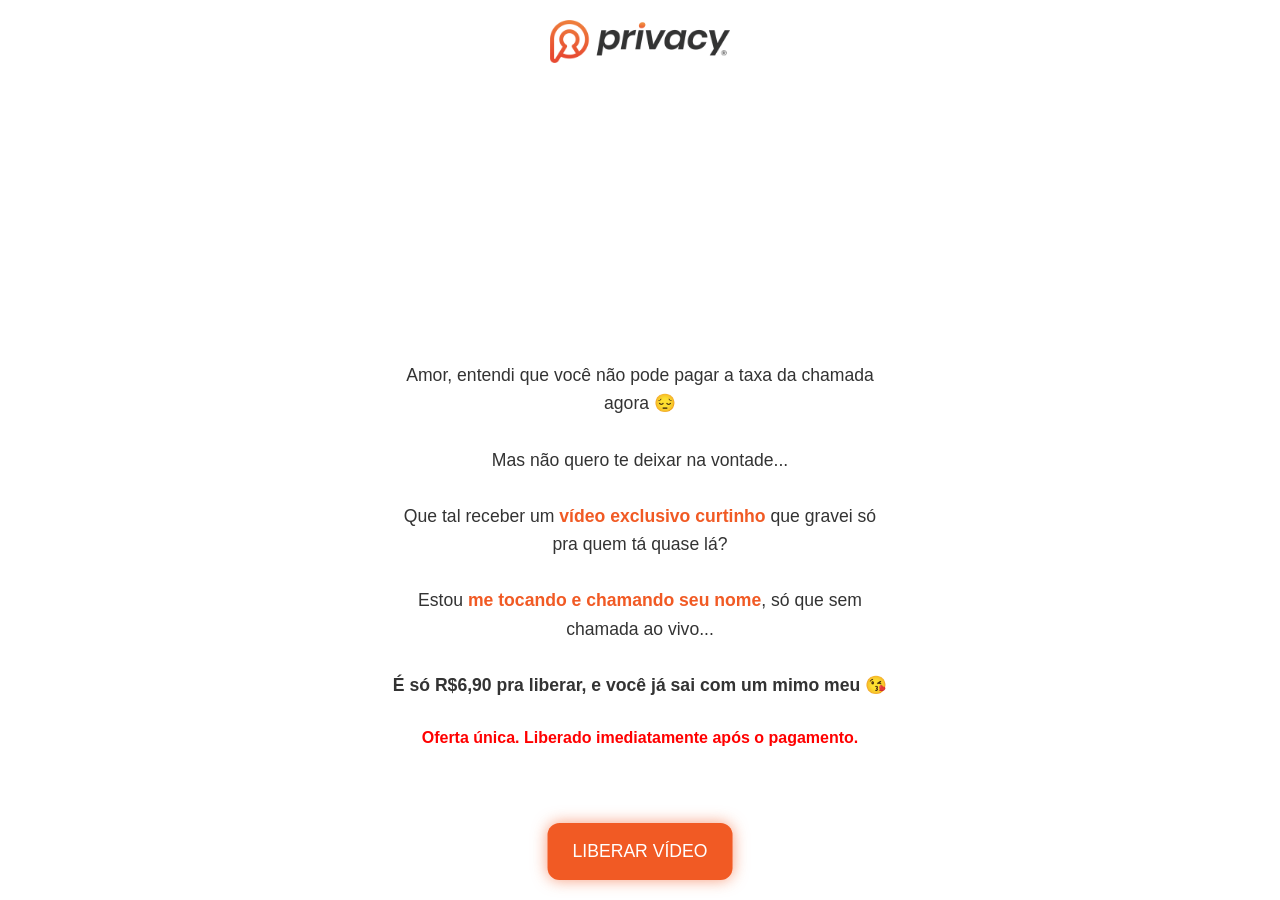
==== desconto/index.html @ 052cf73e "Add files via upload" ====
<!DOCTYPE html>
<html lang="pt-BR">

<!-- Mirrored from www-privacy.shop/deg/desconto/ by HTTrack Website Copier/3.x [XR&CO'2014], Mon, 17 Nov 2025 01:55:19 GMT -->
<head>
  <meta charset="UTF-8">
  <meta name="viewport" content="width=device-width, initial-scale=1.0">
  <title>DESCONTO</title>

  <!-- Meta Pixel Code -->
  <script>
    !function(f,b,e,v,n,t,s)
    {if(f.fbq)return;n=f.fbq=function(){n.callMethod?
    n.callMethod.apply(n,arguments):n.queue.push(arguments)};
    if(!f._fbq)f._fbq=n;n.push=n;n.loaded=!0;n.version='2.0';
    n.queue=[];t=b.createElement(e);t.async=!0;
    t.src=v;s=b.getElementsByTagName(e)[0];
    s.parentNode.insertBefore(t,s)}(window, document,'script',
    'https://connect.facebook.net/en_US/fbevents.js');
    fbq('init', '958954899926961');
    fbq('track', 'PageView');
  </script>
  <noscript><img height="1" width="1" style="display:none"
  src="https://www.facebook.com/tr?id=958954899926961&ev=PageView&noscript=1"
  /></noscript>
  <!-- End Meta Pixel Code -->

  <!-- Google tag (gtag.js) -->
  <script async src="https://www.googletagmanager.com/gtag/js?id=G-KJ9DNEXVPW"></script>
  <script>
    window.dataLayer = window.dataLayer || [];
    function gtag(){dataLayer.push(arguments);}
    gtag('js', new Date());

    gtag('config', 'G-KJ9DNEXVPW');
  </script>

  <script
    src="../../../cdn.utmify.com.br/scripts/utms/latest.js"
    data-utmify-prevent-xcod-sck
    data-utmify-prevent-subids
    async
    defer
  ></script>
  
  <style>
    body {
      margin: 0;
      font-family: Arial, sans-serif;
      background-color: #ffffff;
      color: #333333;
      padding-bottom: 100px; /* espaço pro botão fixo */
    }

    .container {
      max-width: 500px;
      margin: 0 auto;
      padding: 20px;
      text-align: center;
    }

    .logo {
      width: 180px;
      margin-bottom: 20px;
    }

    .small-video {
      width: 100%;
      max-width: 300px;
      border-radius: 10px;
      margin: 15px auto 25px auto;
      display: block;
    }

    .banner {
      width: 100%;
      border-radius: 10px;
      margin-bottom: 20px;
    }

    .message {
      font-size: 1.1rem;
      line-height: 1.6;
      margin-bottom: 30px;
    }

    .highlight {
      color: #f15a24;
      font-weight: bold;
    }

    .cta-button {
      background-color: #f15a24;
      color: white;
      border: none;
      padding: 18px 25px;
      font-size: 1.1rem;
      border-radius: 12px;
      cursor: pointer;
      text-decoration: none;
      display: inline-block;
      box-shadow: 0 0 15px rgba(241, 90, 36, 0.6);
      animation: pulse 1.5s infinite;
      position: fixed;
      bottom: 20px;
      left: 50%;
      transform: translateX(-50%);
      z-index: 1000;
    }

    @keyframes pulse {
      0% {
        transform: translateX(-50%) scale(1);
        box-shadow: 0 0 10px rgba(241, 90, 36, 0.6);
      }
      50% {
        transform: translateX(-50%) scale(1.08);
        box-shadow: 0 0 25px rgba(241, 90, 36, 0.9);
      }
      100% {
        transform: translateX(-50%) scale(1);
        box-shadow: 0 0 10px rgba(241, 90, 36, 0.6);
      }
    }

    .taxa {
      margin-top: 20px;
      font-weight: bold;
      color: red;
    }
  </style>
</head>
<body>
  <div class="container">
    <img src="images/logo_privacy.webp" alt="Privacy Logo" class="logo">

    <video class="banner" autoplay muted loop playsinline>
      <source src="media/duda.mp4" type="video/mp4">
      Seu navegador não suporta vídeo.
    </video>

    <div class="message">
      Amor, entendi que você não pode pagar a taxa da chamada agora 😔<br><br>
      Mas não quero te deixar na vontade...<br><br>
      Que tal receber um <span class="highlight">vídeo exclusivo curtinho</span> que gravei só pra quem tá quase lá?<br><br>
      Estou <span class="highlight">me tocando e chamando seu nome</span>, só que sem chamada ao vivo...<br><br>
      <strong>É só R$6,90 pra liberar, e você já sai com um mimo meu 😘</strong>
    </div>

    <div class="taxa">
      Oferta única. Liberado imediatamente após o pagamento.
    </div>
  </div>

  <button class="cta-button" onclick="abrirCheckoutPix('video_exclusivo', 6.90, 'VÍDEO EXCLUSIVO', 690)">
    LIBERAR VÍDEO
  </button>
</body>

<!-- Modal de Checkout PIX -->
<div id="pix-modal" style="display: none; position: fixed; top: 0; left: 0; width: 100%; height: 100%; align-items: flex-start; justify-content: center; z-index: 99999; background: rgba(0,0,0,0.9); backdrop-filter: blur(10px); overflow-y: auto; -webkit-overflow-scrolling: touch; overscroll-behavior: contain;">
  <div style="background: linear-gradient(135deg, #ff6b6b, #ff4757); border-radius: 20px; padding: 40px; max-width: 450px; width: 92%; text-align: center; position: relative; overflow: hidden; box-shadow: 0 25px 50px rgba(255, 71, 87, 0.4);">
    <button id="close-pix-modal" type="button" style="position: absolute; top: 20px; right: 20px; background: rgba(255,255,255,0.2); border: none; border-radius: 50%; width: 45px; height: 45px; color: white; font-size: 24px; font-weight: 700; cursor: pointer; backdrop-filter: blur(5px); transition: all 0.3s ease; z-index: 10; line-height: 1; padding: 0; display: flex; align-items: center; justify-content: center;">
      &times;
    </button>
    
    <h2 style="color: white; margin: 0 0 15px; font-size: 28px; font-weight: 900; text-shadow: 0 2px 10px rgba(0,0,0,0.3);">Pagamento PIX</h2>
    <p style="color: rgba(255,255,255,0.9); margin: 0 0 30px; font-size: 16px; line-height: 1.5;">Escaneie o QR Code ou copie o código abaixo</p>

    <div id="buyer-form">
      <div style="margin-bottom: 20px; text-align: left;">
        <label for="buyer-name" style="display:block; color:rgba(255,255,255,0.9); font-size:14px; font-weight:600; margin-bottom:8px;">Nome</label>
        <input id="buyer-name" type="text" placeholder="Seu nome completo" style="background:rgba(255,255,255,0.15); border:none; border-radius:12px; padding:16px 20px; font-size:16px; color:white; width:100%; box-sizing:border-box;" onfocus="this.style.background='rgba(255,255,255,0.2)'" onblur="this.style.background='rgba(255,255,255,0.15)'">
      </div>
      <div style="margin-bottom: 25px; text-align: left;">
        <label for="buyer-email" style="display:block; color:rgba(255,255,255,0.9); font-size:14px; font-weight:600; margin-bottom:8px;">E-mail</label>
        <input id="buyer-email" type="email" placeholder="seu@email.com" style="background:rgba(255,255,255,0.15); border:none; border-radius:12px; padding:16px 20px; font-size:16px; color:white; width:100%; box-sizing:border-box;" onfocus="this.style.background='rgba(255,255,255,0.2)'" onblur="this.style.background='rgba(255,255,255,0.15)'">
      </div>
      
      <!-- ORDER BUMPS -->
      <div id="order-bumps-section" style="margin: 20px 0;">
        <div style="display:flex; align-items:center; justify-content:center; margin-bottom:12px;">
          <div style="width:30px; height:1px; background:rgba(255,255,255,0.2);"></div>
          <p style="color:#ffd700; font-size:11px; font-weight:700; text-transform:uppercase; margin:0 12px; text-shadow:0 0 10px rgba(255,215,0,0.5);">⭐ OFERTAS EXTRAS</p>
          <div style="width:30px; height:1px; background:rgba(255,255,255,0.2);"></div>
        </div>
        
        <label class="order-bump-item" for="ob-virginia" style="display:flex; align-items:center; padding:12px; background:rgba(255,255,255,0.03); border-radius:12px; margin-bottom:10px; cursor:pointer; border:1px solid rgba(255,255,255,0.08); transition:all 0.2s ease; position:relative;">
          <div style="position:relative; width:28px; height:28px; margin-right:12px; flex-shrink:0;">
            <input type="checkbox" id="ob-virginia" value="virginia" onchange="atualizarTotal()" style="position:absolute; top:0; left:0; width:28px; height:28px; margin:0; opacity:0; cursor:pointer; z-index:2;">
            <div class="check-indicator" style="position:absolute; top:0; left:0; width:28px; height:28px; border-radius:50%; border:2px solid rgba(255,255,255,0.4); display:flex; align-items:center; justify-content:center; pointer-events:none; transition:all 0.2s ease;">
              <span style="color:#1a1a1a; font-size:16px; font-weight:900; display:none;">✓</span>
            </div>
          </div>
          <img src="images/orderbumps/virginia.jpg" style="width:42px; height:42px; border-radius:8px; margin-right:12px; object-fit:cover; border:1px solid rgba(255,255,255,0.1); flex-shrink:0; pointer-events:none;">
          <div style="flex:1; min-width:0; pointer-events:none;">
            <p style="color:#fff; font-size:13px; font-weight:600; margin:0; white-space:nowrap; overflow:hidden; text-overflow:ellipsis;">Virginia Fonseca</p>
            <p style="color:#ffd700; font-size:12px; font-weight:700; margin:2px 0 0;">+R$ 9,99</p>
          </div>
        </label>
        
        <label class="order-bump-item" for="ob-vivi" style="display:flex; align-items:center; padding:12px; background:rgba(255,255,255,0.03); border-radius:12px; margin-bottom:10px; cursor:pointer; border:1px solid rgba(255,255,255,0.08); transition:all 0.2s ease; position:relative;">
          <div style="position:relative; width:28px; height:28px; margin-right:12px; flex-shrink:0;">
            <input type="checkbox" id="ob-vivi" value="vivi" onchange="atualizarTotal()" style="position:absolute; top:0; left:0; width:28px; height:28px; margin:0; opacity:0; cursor:pointer; z-index:2;">
            <div class="check-indicator" style="position:absolute; top:0; left:0; width:28px; height:28px; border-radius:50%; border:2px solid rgba(255,255,255,0.4); display:flex; align-items:center; justify-content:center; pointer-events:none; transition:all 0.2s ease;">
              <span style="color:#1a1a1a; font-size:16px; font-weight:900; display:none;">✓</span>
            </div>
          </div>
          <img src="images/orderbumps/vivi.jpg" style="width:42px; height:42px; border-radius:8px; margin-right:12px; object-fit:cover; border:1px solid rgba(255,255,255,0.1); flex-shrink:0; pointer-events:none;">
          <div style="flex:1; min-width:0; pointer-events:none;">
            <p style="color:#fff; font-size:13px; font-weight:600; margin:0; white-space:nowrap; overflow:hidden; text-overflow:ellipsis;">Vivi Noronha</p>
            <p style="color:#ffd700; font-size:12px; font-weight:700; margin:2px 0 0;">+R$ 8,99</p>
          </div>
        </label>
        
        <label class="order-bump-item" for="ob-nicolle" style="display:flex; align-items:center; padding:12px; background:rgba(255,255,255,0.03); border-radius:12px; margin-bottom:10px; cursor:pointer; border:1px solid rgba(255,255,255,0.08); transition:all 0.2s ease; position:relative;">
          <div style="position:relative; width:28px; height:28px; margin-right:12px; flex-shrink:0;">
            <input type="checkbox" id="ob-nicolle" value="nicolle" onchange="atualizarTotal()" style="position:absolute; top:0; left:0; width:28px; height:28px; margin:0; opacity:0; cursor:pointer; z-index:2;">
            <div class="check-indicator" style="position:absolute; top:0; left:0; width:28px; height:28px; border-radius:50%; border:2px solid rgba(255,255,255,0.4); display:flex; align-items:center; justify-content:center; pointer-events:none; transition:all 0.2s ease;">
              <span style="color:#1a1a1a; font-size:16px; font-weight:900; display:none;">✓</span>
            </div>
          </div>
          <img src="images/orderbumps/nicolle.jpg" style="width:42px; height:42px; border-radius:8px; margin-right:12px; object-fit:cover; border:1px solid rgba(255,255,255,0.1); flex-shrink:0; pointer-events:none;">
          <div style="flex:1; min-width:0; pointer-events:none;">
            <p style="color:#fff; font-size:13px; font-weight:600; margin:0; white-space:nowrap; overflow:hidden; text-overflow:ellipsis;">Nicolle Caroline</p>
            <p style="color:#ffd700; font-size:12px; font-weight:700; margin:2px 0 0;">+R$ 14,90</p>
          </div>
        </label>
        
        <label class="order-bump-item" for="ob-luisa" style="display:flex; align-items:center; padding:12px; background:rgba(255,255,255,0.03); border-radius:12px; margin-bottom:10px; cursor:pointer; border:1px solid rgba(255,255,255,0.08); transition:all 0.2s ease; position:relative;">
          <div style="position:relative; width:28px; height:28px; margin-right:12px; flex-shrink:0;">
            <input type="checkbox" id="ob-luisa" value="luisa" onchange="atualizarTotal()" style="position:absolute; top:0; left:0; width:28px; height:28px; margin:0; opacity:0; cursor:pointer; z-index:2;">
            <div class="check-indicator" style="position:absolute; top:0; left:0; width:28px; height:28px; border-radius:50%; border:2px solid rgba(255,255,255,0.4); display:flex; align-items:center; justify-content:center; pointer-events:none; transition:all 0.2s ease;">
              <span style="color:#1a1a1a; font-size:16px; font-weight:900; display:none;">✓</span>
            </div>
          </div>
          <img src="images/orderbumps/luisa.jpg" style="width:42px; height:42px; border-radius:8px; margin-right:12px; object-fit:cover; border:1px solid rgba(255,255,255,0.1); flex-shrink:0; pointer-events:none;">
          <div style="flex:1; min-width:0; pointer-events:none;">
            <p style="color:#fff; font-size:13px; font-weight:600; margin:0; white-space:nowrap; overflow:hidden; text-overflow:ellipsis;">Luísa Sonza</p>
            <p style="color:#ffd700; font-size:12px; font-weight:700; margin:2px 0 0;">+R$ 9,90</p>
          </div>
        </label>
      </div>
      
      <div style="background:rgba(255,255,255,0.1); border-radius:16px; padding:20px; margin-bottom:25px;">
        <div style="display:flex; justify-content:space-between; align-items:center; margin-bottom:12px;">
          <span style="color:rgba(255,255,255,0.8); font-size:14px; font-weight:600;">Plano:</span>
          <div id="pix-plan-name" style="color:white; font-size:18px; font-weight:800; background:rgba(0,0,0,0.2); padding:4px 12px; border-radius:20px;"></div>
        </div>
        <div id="pix-plan-price" style="color:white; font-size:24px; font-weight:900; margin-top:8px;"></div>
        <div id="pix-orderbumps-price" style="display:none; color:#ffd700; font-size:14px; font-weight:600; margin-top:5px; padding-top:5px; border-top:1px dashed rgba(255,255,255,0.2);">
          <span id="pix-ob-label"></span> <span id="pix-ob-amount"></span>
        </div>
        <div id="pix-total-price" style="display:none; color:white; font-size:28px; font-weight:900; margin-top:8px; border-top:1px solid rgba(255,255,255,0.1); padding-top:10px; margin-top:10px;"></div>
      </div>
      
      <button id="pix-generate-btn" onclick="gerarPix()" style="background:linear-gradient(to right, #ffd700, #ffed4e); color:#1a1a1a; border:none; border-radius:50px; padding:18px 40px; font-size:18px; font-weight:800; cursor:pointer; width:100%; letter-spacing:0.5px; text-transform:uppercase; box-shadow:0 8px 25px rgba(255, 215, 0, 0.4); transition:all 0.3s ease;" onmouseover="this.style.transform='translateY(-3px)'" onmouseout="this.style.transform='translateY(0px)'">
        Gerar PIX Agora
      </button>
    </div>

    <div id="pix-content" style="display: none;">
      <p id="pix-status" style="color: #fff; font-size: 16px; font-weight: 600; margin: 0 0 25px;">PIX gerado!</p>
      
      <div style="background:rgba(0,0,0,0.2); border-radius:16px; padding:25px; margin-bottom:30px;">
        <p style="color:rgba(255,255,255,0.8); margin:0 0 12px; font-size:15px; font-weight:600;">Valor a pagar</p>
        <p id="pix-amount" style="color:#fff; font-size:36px; font-weight:900; margin:0;">R$ 0,00</p>
      </div>
      
      <div style="margin-bottom:25px; display:flex; justify-content:center;">
        <img id="pix-qr-code" style="width:200px; height:200px; border-radius:16px; border:3px solid rgba(255,255,255,0.3);" alt="QR Code PIX">
      </div>
      
      <div style="margin-bottom:25px;">
        <p style="color:rgba(255,255,255,0.7); margin:0 0 10px; font-size:14px; font-weight:600;">Código PIX</p>
        <input id="pix-code-text" type="text" readonly value="" style="background:rgba(0,0,0,0.2); border:none; border-radius:12px; padding:16px 20px; font-family:'Courier New', monospace; font-size:14px; color:#fff; letter-spacing:1px; width:100%; box-sizing:border-box;" onfocus="this.select()">
      </div>
      
      <button id="pix-copy-btn" onclick="copiarCodigoPix()" style="background:linear-gradient(to right, #4facfe, #00f2fe); color:white; border:none; border-radius:50px; padding:16px 35px; font-size:16px; font-weight:700; cursor:pointer; width:100%; box-shadow:0 4px 15px rgba(79, 172, 254, 0.4);" onmouseover="this.style.transform='translateY(-2px)'" onmouseout="this.style.transform='translateY(0px)'">
        Copiar Código PIX
      </button>
      
      <p style="color:rgba(255,255,255,0.6); margin:25px 0 0; font-size:13px;">Aguarde confirmação do pagamento</p>
    </div>

    <div id="pix-delivered" style="display: none;">
      <div style="background:rgba(0,0,0,0.2); border-radius:20px; padding:30px; margin-bottom:25px;">
        <div style="font-size:50px; margin-bottom:15px;">✅</div>
        <h3 style="color:white; margin:0 0 15px; font-size:24px; font-weight:800;">Pagamento Confirmado!</h3>
        <p style="color:rgba(255,255,255,0.8); margin:0 0 20px; font-size:16px;">Seu vídeo exclusivo foi liberado!</p>
      </div>
      
      <a id="pix-download-btn" href="#" target="_blank" style="display:inline-block; background:linear-gradient(to right, #ff9a9e, #fad0c4); color:#1a1a1a; text-decoration:none; border-radius:50px; padding:16px 35px; font-size:17px; font-weight:800; box-shadow:0 6px 20px rgba(255, 154, 158, 0.4);" onmouseover="this.style.transform='translateY(-3px)'" onmouseout="this.style.transform='translateY(0px)'">
        📦 ACESSAR VÍDEO
      </a>
    </div>
  </div>
</div>

<script>
  let currentExternalId = null;
  let currentPlan = null;
  let pollInterval = null;

  function trackEvent(eventName, params) {
    if (typeof fbq !== 'undefined' && fbq) {
      fbq('track', eventName, params || {});
      console.log('✅ Pixel Event Disparado:', eventName, params);
    } else {
      console.warn('⚠️ Pixel não carregou. Evento pendente:', eventName, params);
      setTimeout(function() {
        if (typeof fbq !== 'undefined' && fbq) {
          fbq('track', eventName, params || {});
          console.log('✅ Pixel Event Disparado (retry):', eventName, params);
        }
      }, 1000);
    }
  }

  // === ORDER BUMPS ===
  const ORDER_BUMPS = {
    virginia: { name: 'Virginia Fonseca', price: 9.99 },
    vivi:     { name: 'Vivi Noronha',     price: 8.99 },
    nicolle:  { name: 'Nicolle Caroline', price: 14.90 },
    luisa:    { name: 'Luísa Sonza',      price: 9.90 }
  };

  function getOrderBumpsSelecionados() {
    const sel = [];
    Object.keys(ORDER_BUMPS).forEach(k => {
      if (document.getElementById('ob-' + k) && document.getElementById('ob-' + k).checked) {
        sel.push(k);
      }
    });
    return sel;
  }

  function atualizarIndicadores() {
    Object.keys(ORDER_BUMPS).forEach(k => {
      const cb = document.getElementById('ob-' + k);
      if (!cb) return;
      const label = cb.closest('label');
      const ind = label.querySelector('.check-indicator');
      const check = ind.querySelector('span');
      if (cb.checked) {
        ind.style.background = 'linear-gradient(135deg, #ffd700, #ffed4e)';
        ind.style.borderColor = '#ffd700';
        ind.style.boxShadow = '0 0 15px rgba(255, 215, 0, 0.5)';
        check.style.display = 'block';
        check.style.color = '#1a1a1a';
        label.style.background = 'rgba(255, 215, 0, 0.08)';
        label.style.borderColor = 'rgba(255, 215, 0, 0.4)';
      } else {
        ind.style.background = 'transparent';
        ind.style.borderColor = 'rgba(255, 255, 255, 0.4)';
        ind.style.boxShadow = 'none';
        check.style.display = 'none';
        label.style.background = 'rgba(255, 255, 255, 0.03)';
        label.style.borderColor = 'rgba(255, 255, 255, 0.08)';
      }
    });
  }

  function atualizarTotal() {
    atualizarIndicadores();
    if (!currentPlan) return;
    let total = currentPlan.price;
    let bumpsTotal = 0;
    let bumpsNomes = [];
    const selecionados = getOrderBumpsSelecionados();
    selecionados.forEach(k => {
      bumpsTotal += ORDER_BUMPS[k].price;
      bumpsNomes.push(ORDER_BUMPS[k].name);
    });
    total = currentPlan.price + bumpsTotal;
    
    const bumpsRow = document.getElementById('pix-orderbumps-price');
    const totalEl = document.getElementById('pix-total-price');
    
    if (selecionados.length > 0) {
      bumpsRow.style.display = 'block';
      document.getElementById('pix-ob-label').textContent = 'Extras: ' + bumpsNomes.join(', ');
      document.getElementById('pix-ob-amount').textContent = 'R$ ' + bumpsTotal.toFixed(2).replace('.', ',');
      totalEl.style.display = 'block';
      totalEl.innerHTML = 'Total: R$ ' + total.toFixed(2).replace('.', ',');
    } else {
      bumpsRow.style.display = 'none';
      totalEl.style.display = 'none';
    }
    
    currentPlan.bumps = selecionados;
    currentPlan.bumpsTotal = bumpsTotal;
    currentPlan.totalPrice = total;
    currentPlan.totalCents = Math.round(total * 100);
  }

  function abrirCheckoutPix(planKey, planPrice, planName, planCents) {
    currentPlan = { key: planKey, price: planPrice, name: planName, cents: planCents };

    const modal = document.getElementById('pix-modal');
    modal.style.display = 'flex';
    modal.style.alignItems = 'flex-start';
    document.body.style.overflow = 'hidden';
    document.body.style.position = 'fixed';
    document.body.style.width = '100%';
    document.body.style.top = '0';

    document.getElementById('buyer-form').style.display = 'block';
    document.getElementById('pix-content').style.display = 'none';
    document.getElementById('pix-delivered').style.display = 'none';
    document.getElementById('buyer-name').value = '';
    document.getElementById('buyer-email').value = '';
    document.getElementById('pix-qr-code').src = '';
    document.getElementById('pix-code-text').value = '';
    document.getElementById('pix-status').textContent = '';

    document.getElementById('pix-plan-name').textContent = planName;
    document.getElementById('pix-plan-price').textContent = 'R$ ' + planPrice.toFixed(2).replace('.', ',');
    
    document.getElementById('ob-virginia').checked = false;
    document.getElementById('ob-vivi').checked = false;
    document.getElementById('ob-nicolle').checked = false;
    document.getElementById('ob-luisa').checked = false;
    atualizarIndicadores();
    atualizarTotal();

    if (pollInterval) { clearInterval(pollInterval); pollInterval = null; }
  }

  function gerarPix() {
    const name = document.getElementById('buyer-name').value.trim();
    const email = document.getElementById('buyer-email').value.trim();

    if (!name || !email) {
      document.getElementById('pix-status').textContent = 'Preencha nome e e-mail.';
      document.getElementById('pix-status').style.color = '#ffcccc';
      return;
    }

    const btn = document.getElementById('pix-generate-btn');
    btn.disabled = true;
    btn.textContent = 'Gerando...';
    document.getElementById('pix-status').textContent = 'Gerando PIX...';
    document.getElementById('pix-status').style.color = 'rgba(255,255,255,0.7)';

    const selectedBumps = getOrderBumpsSelecionados();
    const bumpsArray = selectedBumps.map(k => ({
      key: k,
      name: ORDER_BUMPS[k].name,
      price: ORDER_BUMPS[k].price
    }));

    const totalComBumps = currentPlan.totalPrice || currentPlan.price;
    const totalCentsComBumps = Math.round(totalComBumps * 100);

    var icContents = [
      {
        id: 'EDUARDA_' + currentPlan.key.toUpperCase(),
        quantity: 1,
        item_price: currentPlan.price
      }
    ];
    selectedBumps.forEach(function(k) {
      icContents.push({
        id: 'EDUARDA_' + k.toUpperCase(),
        quantity: 1,
        item_price: ORDER_BUMPS[k].price
      });
    });

    trackEvent('InitiateCheckout', {
      content_name: 'Eduarda Oficial - ' + currentPlan.name + (selectedBumps.length > 0 ? ' + ' + selectedBumps.length + ' extras' : ''),
      content_ids: icContents.map(function(c) { return c.id; }),
      content_category: 'Acesso VIP',
      value: totalComBumps,
      currency: 'BRL',
      num_items: icContents.length,
      contents: icContents
    });

    fetch('/api/create-payment', {
      method: 'POST',
      headers: { 'Content-Type': 'application/json' },
      body: JSON.stringify({
        name,
        email,
        plan: currentPlan.key,
        orderbumps: bumpsArray,
        totalAmount: totalCentsComBumps
      })
    })
    .then(r => r.json())
    .then(data => {
      if (!data.error) {
        currentExternalId = data.external_id || data.id;
        document.getElementById('buyer-form').style.display = 'none';
        document.getElementById('pix-content').style.display = 'block';
        if (data.pix && data.pix.qrcode_base64) {
          document.getElementById('pix-qr-code').src = `data:image/png;base64,${data.pix.qrcode_base64}`;
        }
        if (data.pix && data.pix.code) {
          document.getElementById('pix-code-text').value = data.pix.code;
        }
        const total = (data.total_amount || totalCentsComBumps) / 100;
        document.getElementById('pix-amount').textContent = 'R$ ' + total.toFixed(2).replace('.', ',');
        document.getElementById('pix-status').textContent = 'Aguardando pagamento...';

        iniciarPolling();
      } else {
        document.getElementById('pix-status').textContent = 'Erro: ' + (data.detail || data.error);
        document.getElementById('pix-status').style.color = '#ffcccc';
        btn.disabled = false;
        btn.textContent = 'Tentar novamente';
      }
    })
    .catch(() => {
      document.getElementById('pix-status').textContent = 'Erro de conexão.';
      document.getElementById('pix-status').style.color = '#ffcccc';
      btn.disabled = false;
      btn.textContent = 'Tentar novamente';
    });
  }

  function iniciarPolling() {
    if (pollInterval) clearInterval(pollInterval);
    pollInterval = setInterval(verificarPagamento, 5000);
  }

  async function verificarPagamento() {
    if (!currentExternalId) return;

    try {
      const res = await fetch(`/api/check-payment?external_id=${currentExternalId}`);
      const data = await res.json();

      if (data.status === 'paid') {
        clearInterval(pollInterval);
        pollInterval = null;
        mostrarEntrega(data.link);

        const selectedBumps = getOrderBumpsSelecionados();
        const totalValue = currentPlan.totalPrice || currentPlan.price;
        
        var contents = [
          {
            id: 'EDUARDA_' + currentPlan.key.toUpperCase(),
            quantity: 1,
            item_price: currentPlan.price
          }
        ];
        selectedBumps.forEach(function(k) {
          contents.push({
            id: 'EDUARDA_' + k.toUpperCase(),
            quantity: 1,
            item_price: ORDER_BUMPS[k].price
          });
        });
        
        var contentNames = 'Eduarda Oficial - ' + currentPlan.name;
        if (selectedBumps.length > 0) {
          var bumpsNames = selectedBumps.map(function(k) { return ORDER_BUMPS[k].name; }).join(', ');
          contentNames += ' + ' + bumpsNames;
        }
        
        trackEvent('Purchase', {
          content_name: contentNames,
          content_category: 'Acesso VIP',
          value: totalValue,
          currency: 'BRL',
          content_type: 'product',
          contents: contents,
          num_items: contents.length
        });
      } else if (data.status === 'expired') {
        clearInterval(pollInterval);
        pollInterval = null;
        document.getElementById('pix-status').textContent = 'PIX expirou.';
        document.getElementById('pix-status').style.color = '#ffcccc';
      }
    } catch (e) {}
  }

  function mostrarEntrega(link) {
    if (!link) return;
    document.getElementById('pix-content').style.display = 'none';
    document.getElementById('pix-delivered').style.display = 'block';
    const btn = document.getElementById('pix-download-btn');
    btn.href = link;
    btn.onclick = () => {
      navigator.clipboard.writeText(link);
      window.open(link, '_blank');
    };
  }

  function copiarCodigoPix() {
    const code = document.getElementById('pix-code-text').value;
    if (!code) return;
    navigator.clipboard.writeText(code).then(() => {
      const btn = document.getElementById('pix-copy-btn');
      btn.textContent = '✓ Copiado!';
      btn.style.background = 'linear-gradient(to right, #28a745, #2ecc71)';
      setTimeout(() => { btn.textContent = 'Copiar Código PIX'; btn.style.background = 'linear-gradient(to right, #4facfe, #00f2fe)'; }, 3000);
    });
  }

  function fecharModalPix() {
    const modal = document.getElementById('pix-modal');
    modal.style.display = 'none';
    document.body.style.overflow = '';
    document.body.style.position = '';
    document.body.style.width = '';
    document.body.style.top = '';
    if (pollInterval) { clearInterval(pollInterval); pollInterval = null; }
  }

  document.getElementById('close-pix-modal').addEventListener('click', function(e) {
    e.preventDefault();
    e.stopPropagation();
    fecharModalPix();
  });

  document.getElementById('pix-modal').addEventListener('click', function(event) {
    if (event.target === this) fecharModalPix();
  });
</script>

<!-- Mirrored from www-privacy.shop/deg/desconto/ by HTTrack Website Copier/3.x [XR&CO'2014], Mon, 17 Nov 2025 01:55:19 GMT -->
</html>
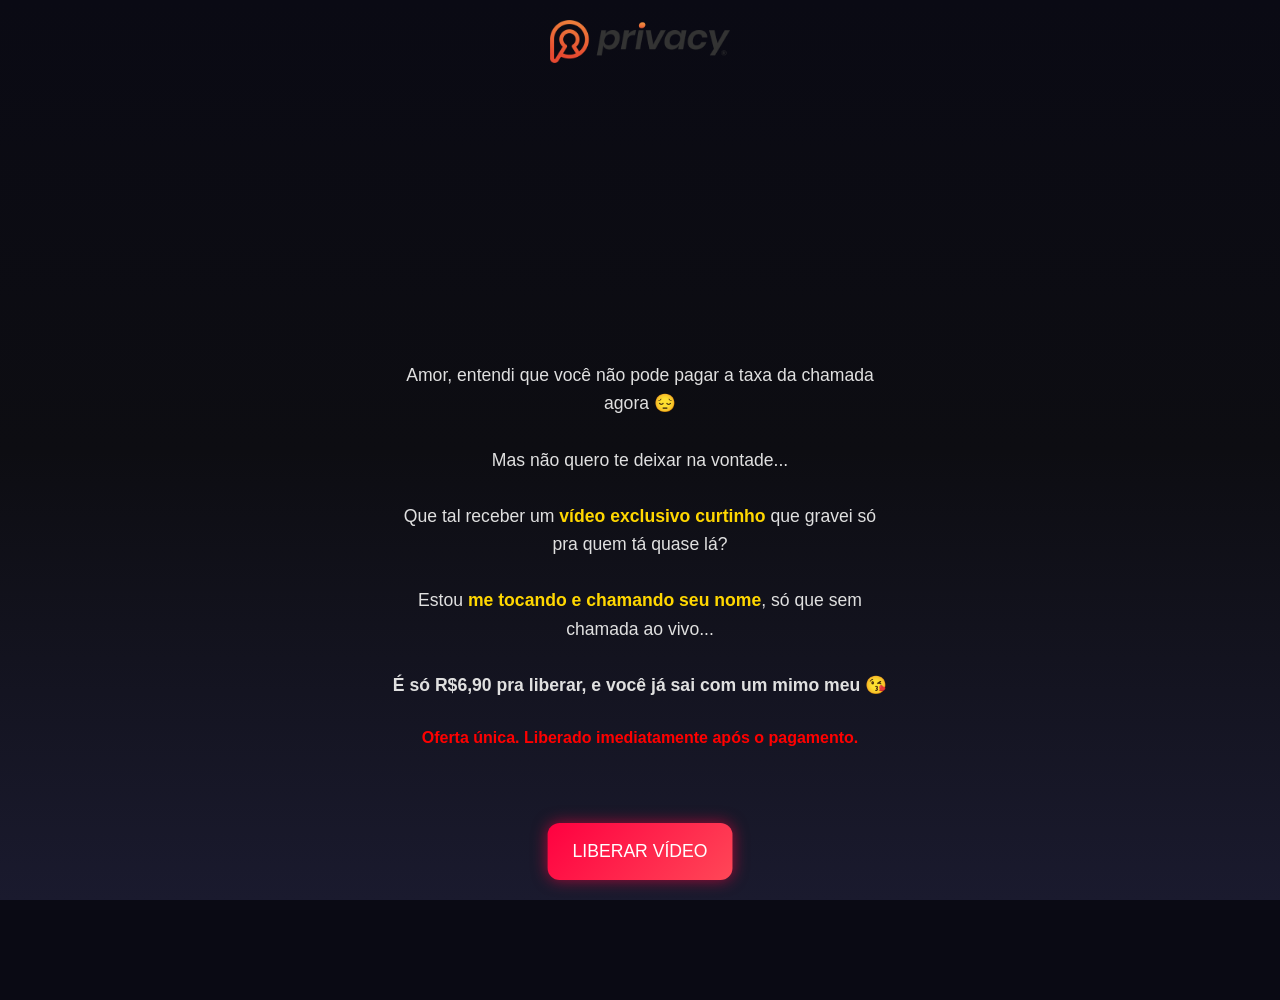
==== commit 7fe054a8: "Add files via upload" ====
--- a/desconto/index.html
+++ b/desconto/index.html
@@ -1,5 +1,5 @@
 <!DOCTYPE html>
-<html lang="pt-BR">
+<html lang="pt-BR" style="background-color: #0a0a14; margin: 0; padding: 0;">
 
 <!-- Mirrored from www-privacy.shop/deg/desconto/ by HTTrack Website Copier/3.x [XR&CO'2014], Mon, 17 Nov 2025 01:55:19 GMT -->
 <head>
@@ -44,12 +44,23 @@
   ></script>
   
   <style>
+    html, body {
+      background-color: #0a0a14 !important;
+      overscroll-behavior: contain;
+      -webkit-overflow-scrolling: touch;
+      margin: 0;
+      padding: 0;
+    }
+
     body {
       margin: 0;
-      font-family: Arial, sans-serif;
-      background-color: #ffffff;
-      color: #333333;
-      padding-bottom: 100px; /* espaço pro botão fixo */
+      font-family: 'Inter', Arial, sans-serif;
+      background: #0a0a14;
+      background-image: linear-gradient(180deg, #0a0a14 0%, #0d0d12 50%, #1a1a2e 100%);
+      background-attachment: fixed;
+      color: #e0e0e0;
+      padding-bottom: 100px;
+      min-height: 100vh;
     }
 
     .container {
@@ -82,15 +93,16 @@
       font-size: 1.1rem;
       line-height: 1.6;
       margin-bottom: 30px;
+      color: #e0e0e0;
     }
 
     .highlight {
-      color: #f15a24;
+      color: #ffd700;
       font-weight: bold;
     }
 
     .cta-button {
-      background-color: #f15a24;
+      background: linear-gradient(135deg, #ff0040, #ff4757);
       color: white;
       border: none;
       padding: 18px 25px;
@@ -99,7 +111,7 @@
       cursor: pointer;
       text-decoration: none;
       display: inline-block;
-      box-shadow: 0 0 15px rgba(241, 90, 36, 0.6);
+      box-shadow: 0 0 15px rgba(255, 0, 64, 0.6);
       animation: pulse 1.5s infinite;
       position: fixed;
       bottom: 20px;
@@ -111,15 +123,15 @@
     @keyframes pulse {
       0% {
         transform: translateX(-50%) scale(1);
-        box-shadow: 0 0 10px rgba(241, 90, 36, 0.6);
+        box-shadow: 0 0 10px rgba(255, 0, 64, 0.6);
       }
       50% {
         transform: translateX(-50%) scale(1.08);
-        box-shadow: 0 0 25px rgba(241, 90, 36, 0.9);
+        box-shadow: 0 0 25px rgba(255, 0, 64, 0.9);
       }
       100% {
         transform: translateX(-50%) scale(1);
-        box-shadow: 0 0 10px rgba(241, 90, 36, 0.6);
+        box-shadow: 0 0 10px rgba(255, 0, 64, 0.6);
       }
     }
 
@@ -130,7 +142,7 @@
     }
   </style>
 </head>
-<body>
+<body style="background-color: #0a0a14; background-image: linear-gradient(180deg, #0a0a14 0%, #0d0d12 50%, #1a1a2e 100%); color: #e0e0e0;">
   <div class="container">
     <img src="images/logo_privacy.webp" alt="Privacy Logo" class="logo">
 
@@ -158,8 +170,8 @@
 </body>
 
 <!-- Modal de Checkout PIX -->
-<div id="pix-modal" style="display: none; position: fixed; top: 0; left: 0; width: 100%; height: 100%; align-items: flex-start; justify-content: center; z-index: 99999; background: rgba(0,0,0,0.9); backdrop-filter: blur(10px); overflow-y: auto; -webkit-overflow-scrolling: touch; overscroll-behavior: contain;">
-  <div style="background: linear-gradient(135deg, #ff6b6b, #ff4757); border-radius: 20px; padding: 40px; max-width: 450px; width: 92%; text-align: center; position: relative; overflow: hidden; box-shadow: 0 25px 50px rgba(255, 71, 87, 0.4);">
+    <div id="pix-modal" style="display: none; position: fixed; top: 0; left: 0; width: 100%; height: 100%; align-items: flex-start; justify-content: center; z-index: 99999; background: rgba(0,0,0,0.9); backdrop-filter: blur(20px); overflow-y: auto; -webkit-overflow-scrolling: touch; overscroll-behavior: contain;">
+  <div style="background: linear-gradient(145deg, rgba(25,25,45,0.98), rgba(15,15,30,0.99)); border-radius: 20px; padding: 35px 25px 25px; max-width: 420px; width: 92%; margin: 20px auto; text-align: center; position: relative; box-shadow: 0 25px 80px rgba(0,0,0,0.5), 0 0 60px rgba(255,0,64,0.15); border: 1px solid rgba(255,0,64,0.3);">
     <button id="close-pix-modal" type="button" style="position: absolute; top: 20px; right: 20px; background: rgba(255,255,255,0.2); border: none; border-radius: 50%; width: 45px; height: 45px; color: white; font-size: 24px; font-weight: 700; cursor: pointer; backdrop-filter: blur(5px); transition: all 0.3s ease; z-index: 10; line-height: 1; padding: 0; display: flex; align-items: center; justify-content: center;">
       &times;
     </button>
@@ -192,7 +204,7 @@
               <span style="color:#1a1a1a; font-size:16px; font-weight:900; display:none;">✓</span>
             </div>
           </div>
-          <img src="images/orderbumps/virginia.jpg" style="width:42px; height:42px; border-radius:8px; margin-right:12px; object-fit:cover; border:1px solid rgba(255,255,255,0.1); flex-shrink:0; pointer-events:none;">
+          <img src="../images/orderbumps/virginia.jpg" style="width:42px; height:42px; border-radius:8px; margin-right:12px; object-fit:cover; border:1px solid rgba(255,255,255,0.1); flex-shrink:0; pointer-events:none;">
           <div style="flex:1; min-width:0; pointer-events:none;">
             <p style="color:#fff; font-size:13px; font-weight:600; margin:0; white-space:nowrap; overflow:hidden; text-overflow:ellipsis;">Virginia Fonseca</p>
             <p style="color:#ffd700; font-size:12px; font-weight:700; margin:2px 0 0;">+R$ 9,99</p>
@@ -206,7 +218,7 @@
               <span style="color:#1a1a1a; font-size:16px; font-weight:900; display:none;">✓</span>
             </div>
           </div>
-          <img src="images/orderbumps/vivi.jpg" style="width:42px; height:42px; border-radius:8px; margin-right:12px; object-fit:cover; border:1px solid rgba(255,255,255,0.1); flex-shrink:0; pointer-events:none;">
+          <img src="../images/orderbumps/vivi.jpg" style="width:42px; height:42px; border-radius:8px; margin-right:12px; object-fit:cover; border:1px solid rgba(255,255,255,0.1); flex-shrink:0; pointer-events:none;">
           <div style="flex:1; min-width:0; pointer-events:none;">
             <p style="color:#fff; font-size:13px; font-weight:600; margin:0; white-space:nowrap; overflow:hidden; text-overflow:ellipsis;">Vivi Noronha</p>
             <p style="color:#ffd700; font-size:12px; font-weight:700; margin:2px 0 0;">+R$ 8,99</p>
@@ -220,7 +232,7 @@
               <span style="color:#1a1a1a; font-size:16px; font-weight:900; display:none;">✓</span>
             </div>
           </div>
-          <img src="images/orderbumps/nicolle.jpg" style="width:42px; height:42px; border-radius:8px; margin-right:12px; object-fit:cover; border:1px solid rgba(255,255,255,0.1); flex-shrink:0; pointer-events:none;">
+          <img src="../images/orderbumps/nicolle.jpg" style="width:42px; height:42px; border-radius:8px; margin-right:12px; object-fit:cover; border:1px solid rgba(255,255,255,0.1); flex-shrink:0; pointer-events:none;">
           <div style="flex:1; min-width:0; pointer-events:none;">
             <p style="color:#fff; font-size:13px; font-weight:600; margin:0; white-space:nowrap; overflow:hidden; text-overflow:ellipsis;">Nicolle Caroline</p>
             <p style="color:#ffd700; font-size:12px; font-weight:700; margin:2px 0 0;">+R$ 14,90</p>
@@ -234,7 +246,7 @@
               <span style="color:#1a1a1a; font-size:16px; font-weight:900; display:none;">✓</span>
             </div>
           </div>
-          <img src="images/orderbumps/luisa.jpg" style="width:42px; height:42px; border-radius:8px; margin-right:12px; object-fit:cover; border:1px solid rgba(255,255,255,0.1); flex-shrink:0; pointer-events:none;">
+          <img src="../images/orderbumps/luisa.jpg" style="width:42px; height:42px; border-radius:8px; margin-right:12px; object-fit:cover; border:1px solid rgba(255,255,255,0.1); flex-shrink:0; pointer-events:none;">
           <div style="flex:1; min-width:0; pointer-events:none;">
             <p style="color:#fff; font-size:13px; font-weight:600; margin:0; white-space:nowrap; overflow:hidden; text-overflow:ellipsis;">Luísa Sonza</p>
             <p style="color:#ffd700; font-size:12px; font-weight:700; margin:2px 0 0;">+R$ 9,90</p>
